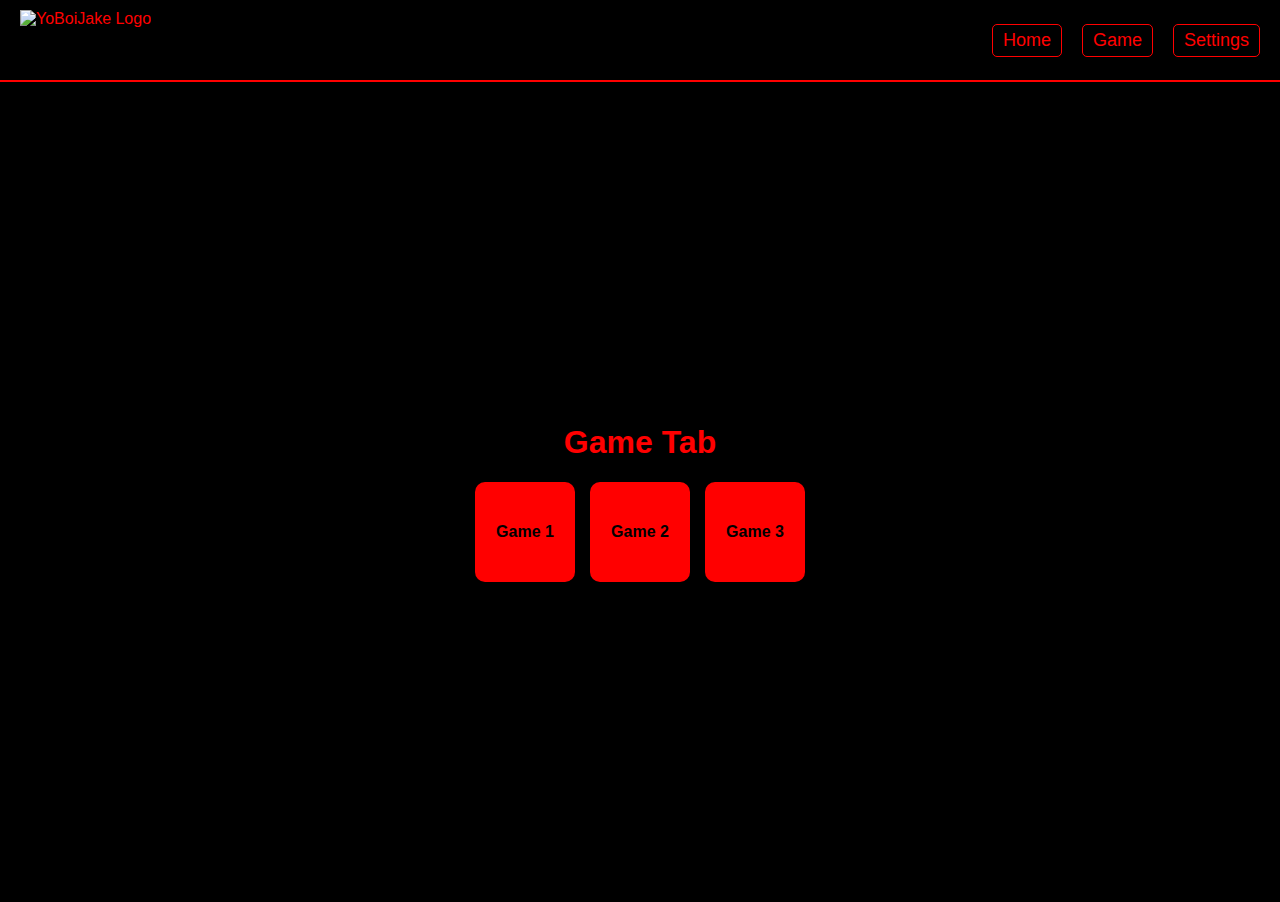
==== games.html @ c761ef26 "Add files via upload" ====
<!DOCTYPE html>
<html lang="en">
<head>
  <meta charset="UTF-8">
  <meta name="viewport" content="width=device-width, initial-scale=1.0">
  <title>Games - YoBoiJake</title>
  <link rel="stylesheet" href="css/styles.css">
</head>
<body>
  <header>
    <img src="logo.png" alt="YoBoiJake Logo">
    <nav>
      <a href="index.html">Home</a>
      <a href="games.html">Game</a>
      <a href="settings.html">Settings</a>
    </nav>
  </header>

  <main id="games-content">
    <h1>Game Tab</h1>
    <div id="game-container">
      <div class="game">Game 1</div>
      <div class="game">Game 2</div>
      <div class="game">Game 3</div>
    </div>
  </main>

  <script src="js/scripts.js"></script>
</body>
</html>
---- css/styles.css ----
body {
  margin: 0;
  font-family: Arial, sans-serif;
  background-color: black;
  color: red;
}

header {
  display: flex;
  align-items: center;
  justify-content: space-between;
  padding: 10px 20px;
  border-bottom: 2px solid red;
}

header img {
  height: 60px;
}

nav {
  display: flex;
  gap: 20px;
}

nav a {
  text-decoration: none;
  color: red;
  font-size: 18px;
  padding: 5px 10px;
  border: 1px solid red;
  border-radius: 5px;
}

nav a:hover {
  background-color: red;
  color: black;
}

main {
  display: flex;
  flex-direction: column;
  justify-content: center;
  align-items: center;
  height: calc(100vh - 80px);
}

button {
  background-color: black;
  color: red;
  border: 2px solid red;
  padding: 10px 20px;
  font-size: 16px;
  border-radius: 15px;
  cursor: pointer;
}

button:hover {
  background-color: red;
  color: black;
}

#game-container {
  display: flex;
  gap: 15px;
  flex-wrap: wrap;
}

.game {
  width: 100px;
  height: 100px;
  background-color: red;
  border-radius: 10px;
  display: flex;
  align-items: center;
  justify-content: center;
  transition: transform 0.3s;
  color: black;
  font-weight: bold;
}

.game:hover {
  transform: scale(1.2);
}
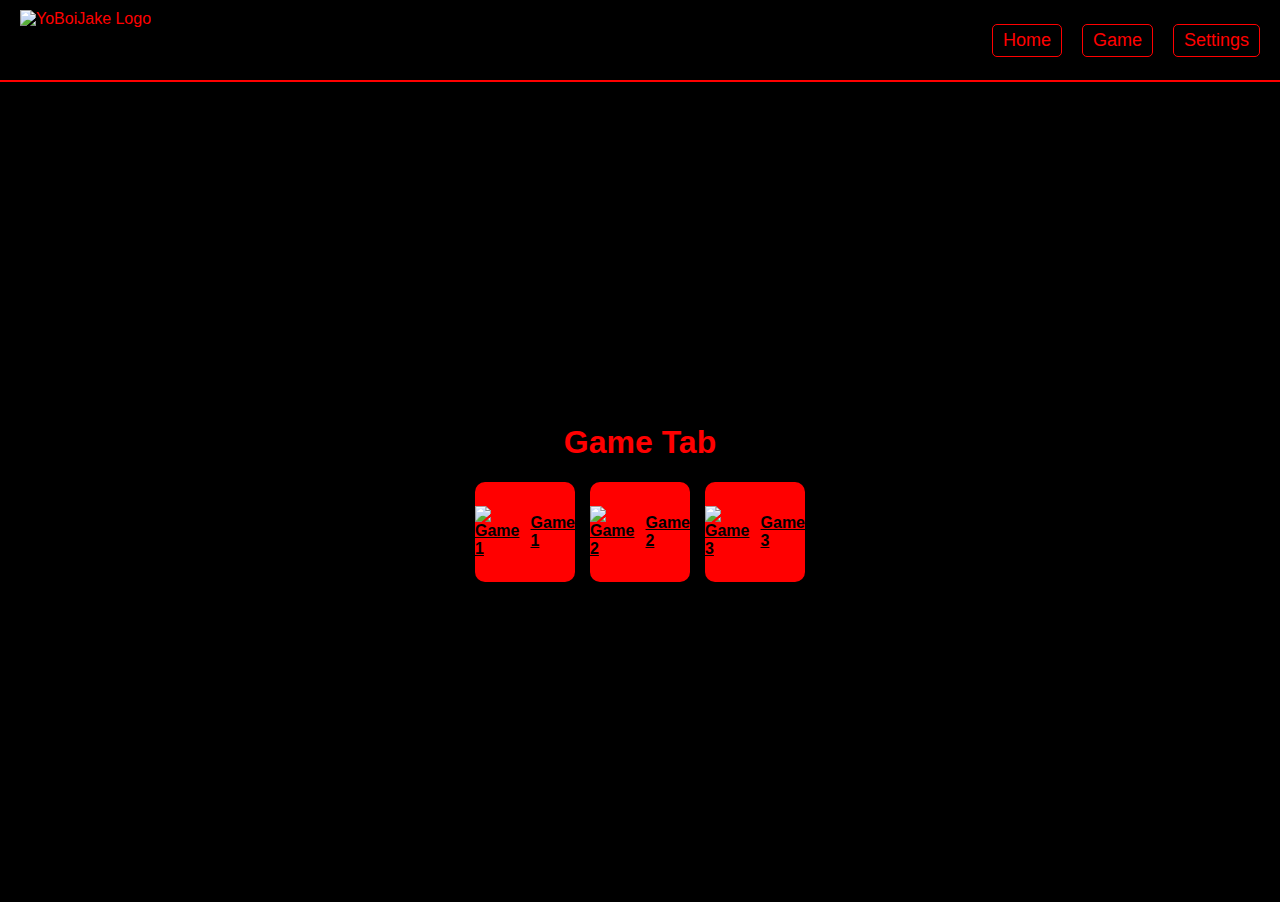
==== commit 8891577a: "Update games.html" ====
--- a/games.html
+++ b/games.html
@@ -8,7 +8,7 @@
 </head>
 <body>
   <header>
-    <img src="logo.png" alt="YoBoiJake Logo">
+    <img src="https://i.imgflip.com/6ej3bl.png" alt="YoBoiJake Logo">
     <nav>
       <a href="index.html">Home</a>
       <a href="games.html">Game</a>
@@ -19,9 +19,19 @@
   <main id="games-content">
     <h1>Game Tab</h1>
     <div id="game-container">
-      <div class="game">Game 1</div>
-      <div class="game">Game 2</div>
-      <div class="game">Game 3</div>
+      <!-- Example of adding games -->
+      <a href="https://example.com/game1" class="game">
+        <img src="https://via.placeholder.com/100" alt="Game 1">
+        <span>Game 1</span>
+      </a>
+      <a href="https://example.com/game2" class="game">
+        <img src="https://via.placeholder.com/100" alt="Game 2">
+        <span>Game 2</span>
+      </a>
+      <a href="https://example.com/game3" class="game">
+        <img src="https://via.placeholder.com/100" alt="Game 3">
+        <span>Game 3</span>
+      </a>
     </div>
   </main>
 
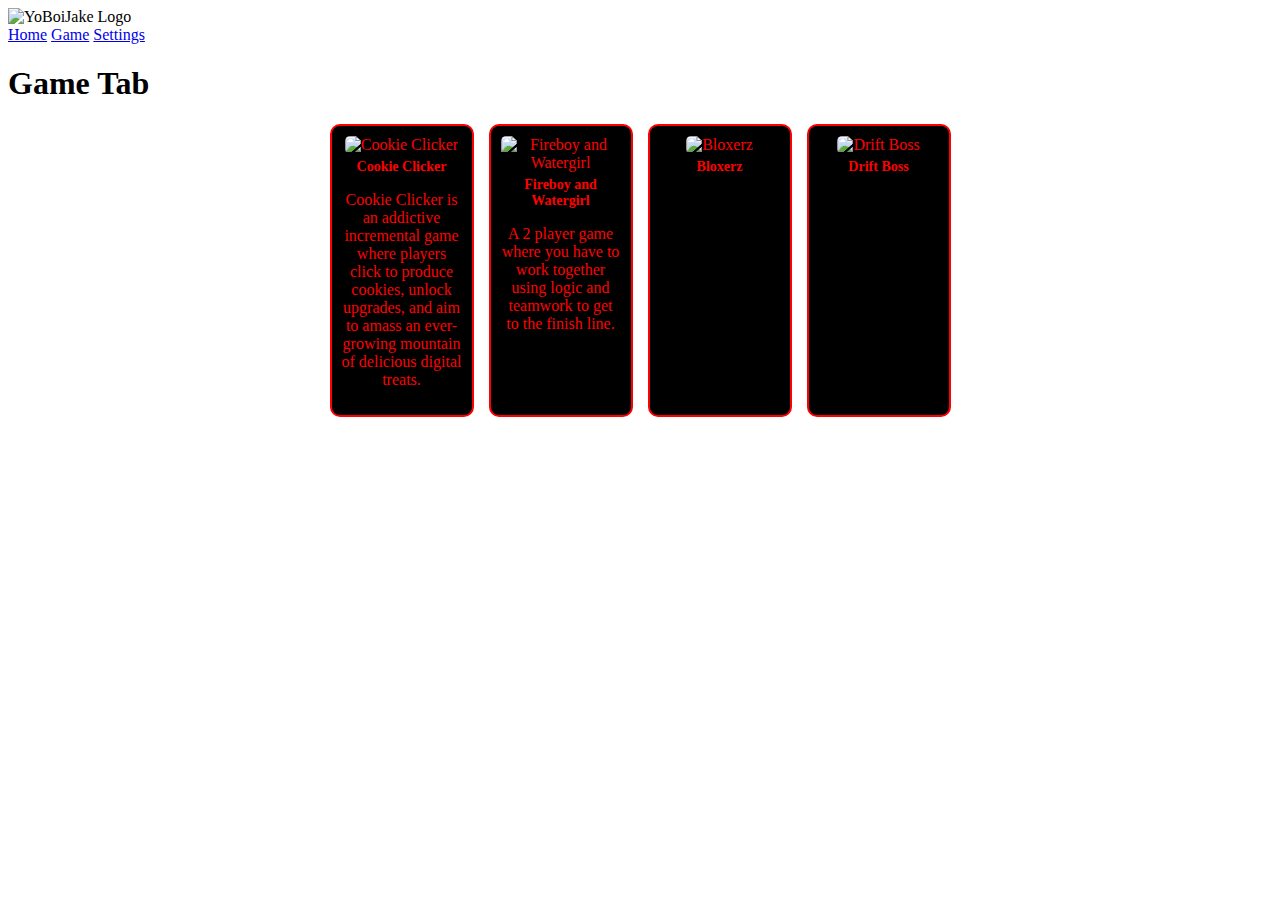
==== commit eb658f8c: "Update games.html" ====
--- a/games.html
+++ b/games.html
@@ -19,18 +19,23 @@
   <main id="games-content">
     <h1>Game Tab</h1>
     <div id="game-container">
-      <!-- Example of adding games -->
-      <a href="https://example.com/game1" class="game">
-        <img src="https://via.placeholder.com/100" alt="Game 1">
-        <span>Game 1</span>
+      <a href="https://sushi8756.github.io/Cookie-Clicker-2.031/" class="game" target="_blank">
+        <img src="https://cdn.discordapp.com/icons/339131488111034389/73f15cd93d96504af9877a53816d110c.png" alt="Cookie Clicker">
+        <span>Cookie Clicker</span>
+        <p>Cookie Clicker is an addictive incremental game where players click to produce cookies, unlock upgrades, and aim to amass an ever-growing mountain of delicious digital treats.</p>
       </a>
-      <a href="https://example.com/game2" class="game">
-        <img src="https://via.placeholder.com/100" alt="Game 2">
-        <span>Game 2</span>
+      <a href="https://educationgg-23704.web.app/games/FBWG4-main/index.html" class="game" target="_blank">
+        <img src="https://play-lh.googleusercontent.com/5-YcjiTyMrPJEZe078dHMxnCxcg2A_8NWJZQieRvn2Gkf8JOuHZEbTmFyQ9gn5p2lnU" alt="Fireboy and Watergirl">
+        <span>Fireboy and Watergirl</span>
+        <p>A 2 player game where you have to work together using logic and teamwork to get to the finish line.</p>
       </a>
-      <a href="https://example.com/game3" class="game">
-        <img src="https://via.placeholder.com/100" alt="Game 3">
-        <span>Game 3</span>
+      <a href="https://www.ehabgames.com/games/bloxors/index.html" class="game" target="_blank">
+        <img src="https://th.bing.com/th?id=OIP.6jjUQ7Niv2cl4NvkOrkf_QAAAA&w=255&h=244&c=8&rs=1&qlt=90&o=6&pid=3.1&rm=2" alt="Bloxerz">
+        <span>Bloxerz</span>
+      </a>
+      <a href="https://driftbossonline.github.io/file/" class="game" target="_blank">
+        <img src="https://drift-boss.pro/upload/cache/upload/imgs/drift-boss1-m500x500.png" alt="Drift Boss">
+        <span>Drift Boss</span>
       </a>
     </div>
   </main>
--- a/css/styles.css
+++ b/css/styles.css
@@ -1,83 +1,37 @@
-body {
-  margin: 0;
-  font-family: Arial, sans-serif;
-  background-color: black;
-  color: red;
+#game-container {
+  display: flex;
+  gap: 15px;
+  flex-wrap: wrap;
+  justify-content: center;
 }
 
-header {
-  display: flex;
-  align-items: center;
-  justify-content: space-between;
-  padding: 10px 20px;
-  border-bottom: 2px solid red;
+.game {
+  width: 120px;
+  text-align: center;
+  border: 2px solid red;
+  border-radius: 10px;
+  padding: 10px;
+  background-color: black;
+  transition: transform 0.3s, background-color 0.3s;
+  color: red;
+  text-decoration: none;
 }
 
-header img {
-  height: 60px;
+.game img {
+  width: 100px;
+  height: 100px;
+  border-radius: 5px;
+  margin-bottom: 5px;
 }
 
-nav {
-  display: flex;
-  gap: 20px;
-}
-
-nav a {
-  text-decoration: none;
-  color: red;
-  font-size: 18px;
-  padding: 5px 10px;
-  border: 1px solid red;
-  border-radius: 5px;
-}
-
-nav a:hover {
+.game:hover {
+  transform: scale(1.1);
   background-color: red;
   color: black;
 }
 
-main {
-  display: flex;
-  flex-direction: column;
-  justify-content: center;
-  align-items: center;
-  height: calc(100vh - 80px);
-}
-
-button {
-  background-color: black;
-  color: red;
-  border: 2px solid red;
-  padding: 10px 20px;
-  font-size: 16px;
-  border-radius: 15px;
-  cursor: pointer;
-}
-
-button:hover {
-  background-color: red;
-  color: black;
-}
-
-#game-container {
-  display: flex;
-  gap: 15px;
-  flex-wrap: wrap;
-}
-
-.game {
-  width: 100px;
-  height: 100px;
-  background-color: red;
-  border-radius: 10px;
-  display: flex;
-  align-items: center;
-  justify-content: center;
-  transition: transform 0.3s;
-  color: black;
+.game span {
+  display: block;
+  font-size: 14px;
   font-weight: bold;
 }
-
-.game:hover {
-  transform: scale(1.2);
-}
